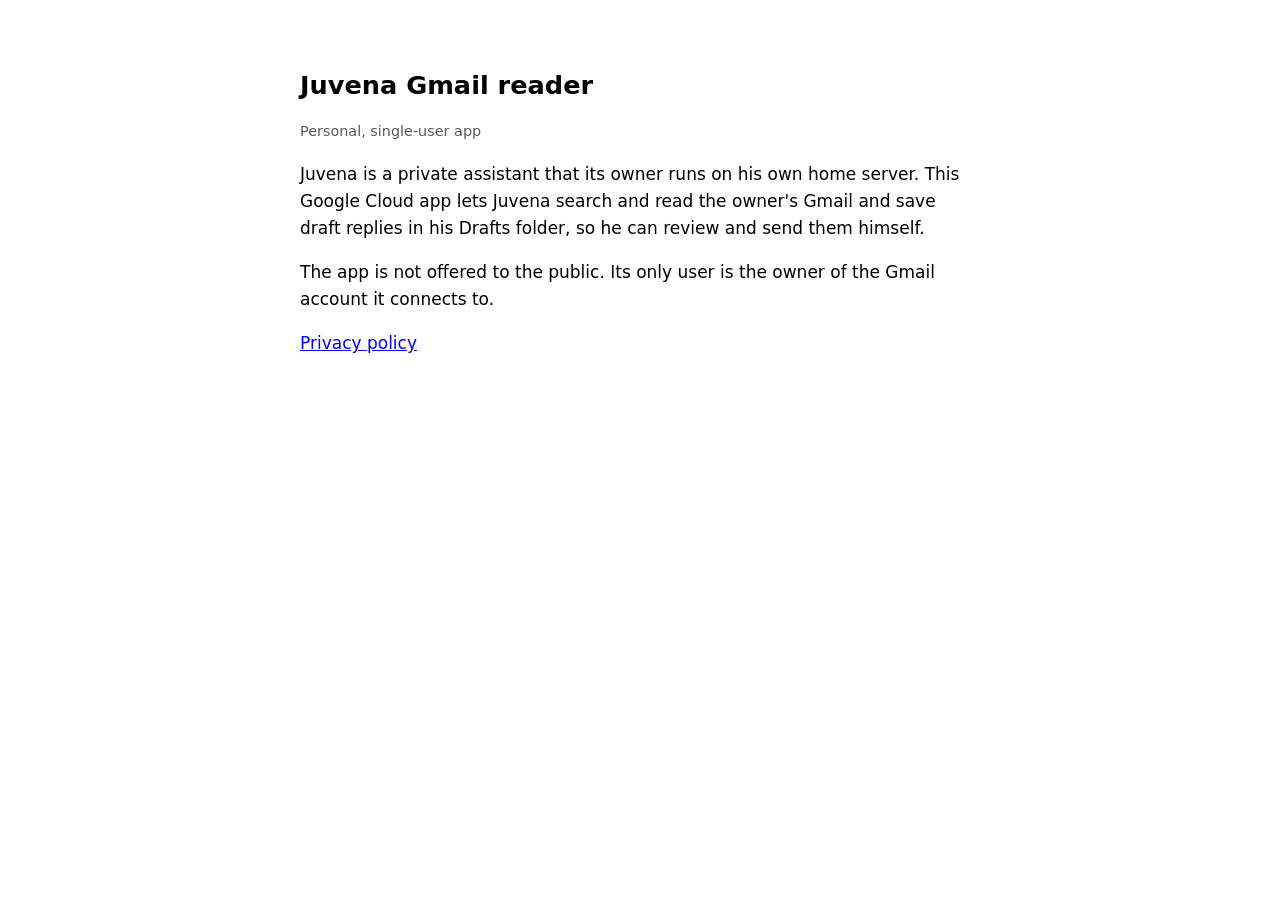
==== index.html @ 6edff877 "Add homepage and privacy policy for the Juvena Gmail reader Co-Authored-By: Claude Opus 5.5 <noreply" ====
<!doctype html>
<html lang="en">
<head>
<meta charset="utf-8">
<meta name="viewport" content="width=device-width, initial-scale=1">
<title>Juvena Gmail reader</title>
<link rel="stylesheet" href="style.css">
</head>
<body>
<h1>Juvena Gmail reader</h1>
<p class="muted">Personal, single-user app</p>
<p>Juvena is a private assistant that its owner runs on his own home server. This Google Cloud app lets Juvena search and read the owner's Gmail and save draft replies in his Drafts folder, so he can review and send them himself.</p>
<p>The app is not offered to the public. Its only user is the owner of the Gmail account it connects to.</p>
<p><a href="privacy.html">Privacy policy</a></p>
</body>
</html>
---- style.css ----
:root { color-scheme: light dark; }
body { font: 17px/1.6 system-ui, -apple-system, sans-serif; max-width: 680px; margin: 0 auto; padding: 48px 16px; background: Canvas; color: CanvasText; }
h1 { font-size: 1.6rem; margin-bottom: .25rem; }
.muted { opacity: .65; font-size: .9rem; }
a { color: LinkText; }
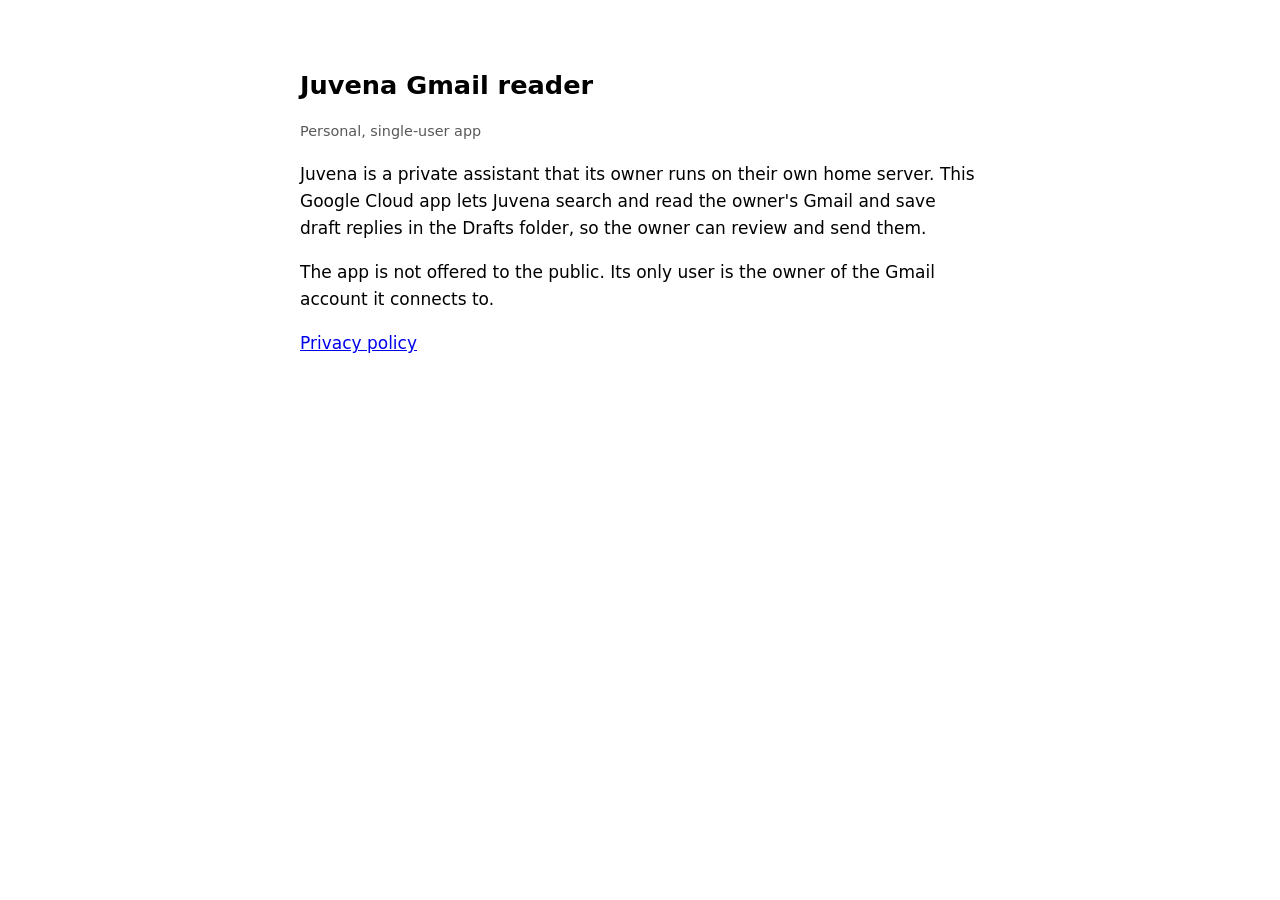
==== commit 3c36e9a3: "Use neutral wording Co-Authored-By: Claude Opus 5.5 <noreply@anthropic.com>" ====
--- a/index.html
+++ b/index.html
@@ -9,7 +9,7 @@
 <body>
 <h1>Juvena Gmail reader</h1>
 <p class="muted">Personal, single-user app</p>
-<p>Juvena is a private assistant that its owner runs on his own home server. This Google Cloud app lets Juvena search and read the owner's Gmail and save draft replies in his Drafts folder, so he can review and send them himself.</p>
+<p>Juvena is a private assistant that its owner runs on their own home server. This Google Cloud app lets Juvena search and read the owner's Gmail and save draft replies in the Drafts folder, so the owner can review and send them.</p>
 <p>The app is not offered to the public. Its only user is the owner of the Gmail account it connects to.</p>
 <p><a href="privacy.html">Privacy policy</a></p>
 </body>
